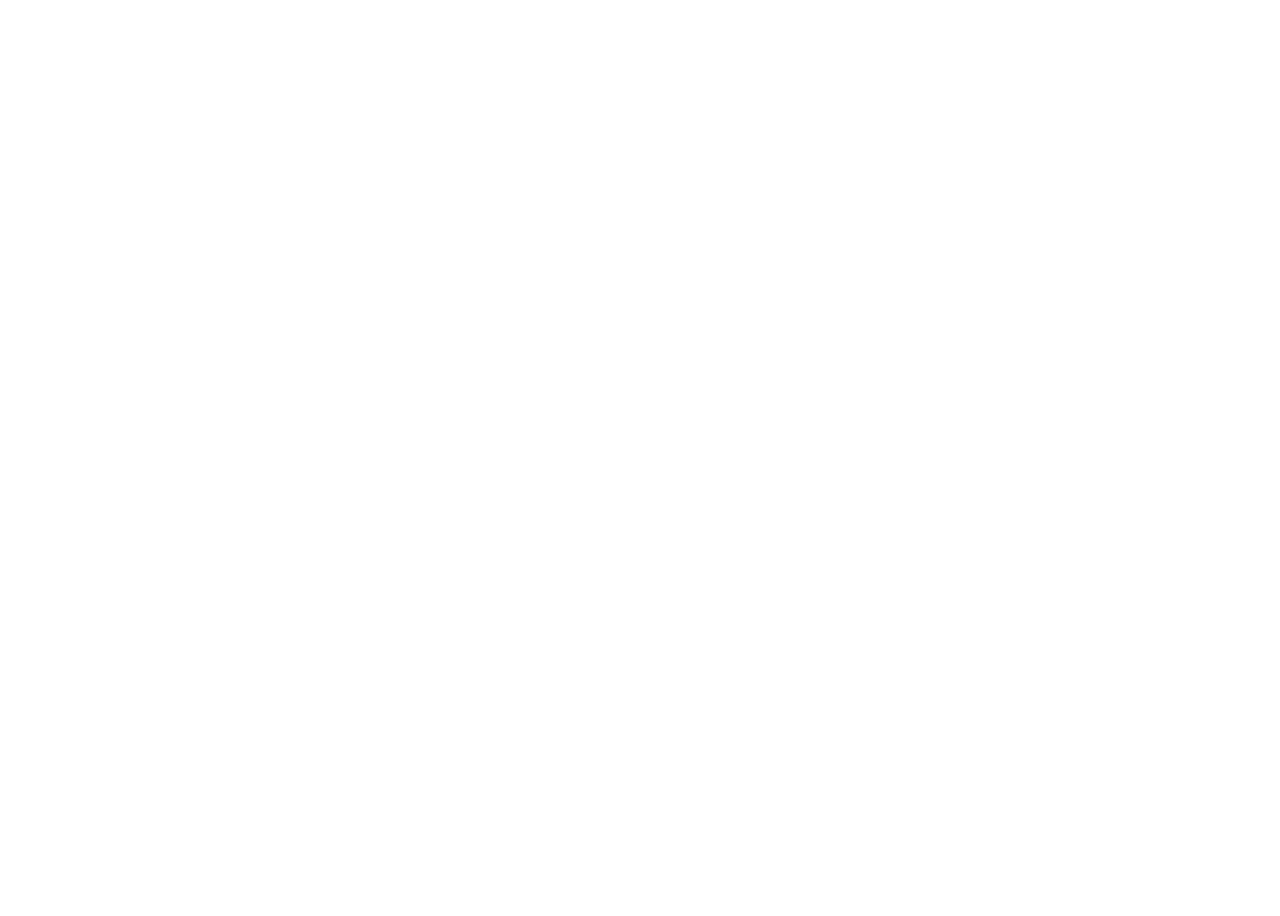
==== Problem2/index.html @ c1e65fdf "Starting problem1" ====
<!DOCTYPE html>
<html lang="en">
<head>
    <meta charset="UTF-8">
    <meta name="viewport" content="width=device-width, initial-scale=1.0">
    <title>Document</title>
    <link rel="stylesheet" href="style.css">
</head>
<body>
    <script src="script.js"></script>
</body>
</html>
---- Problem2/style.css ----
body{
    height: 100vh;
    display: flex;
    flex-direction: row;
    align-items: center;
    justify-content: center;
}
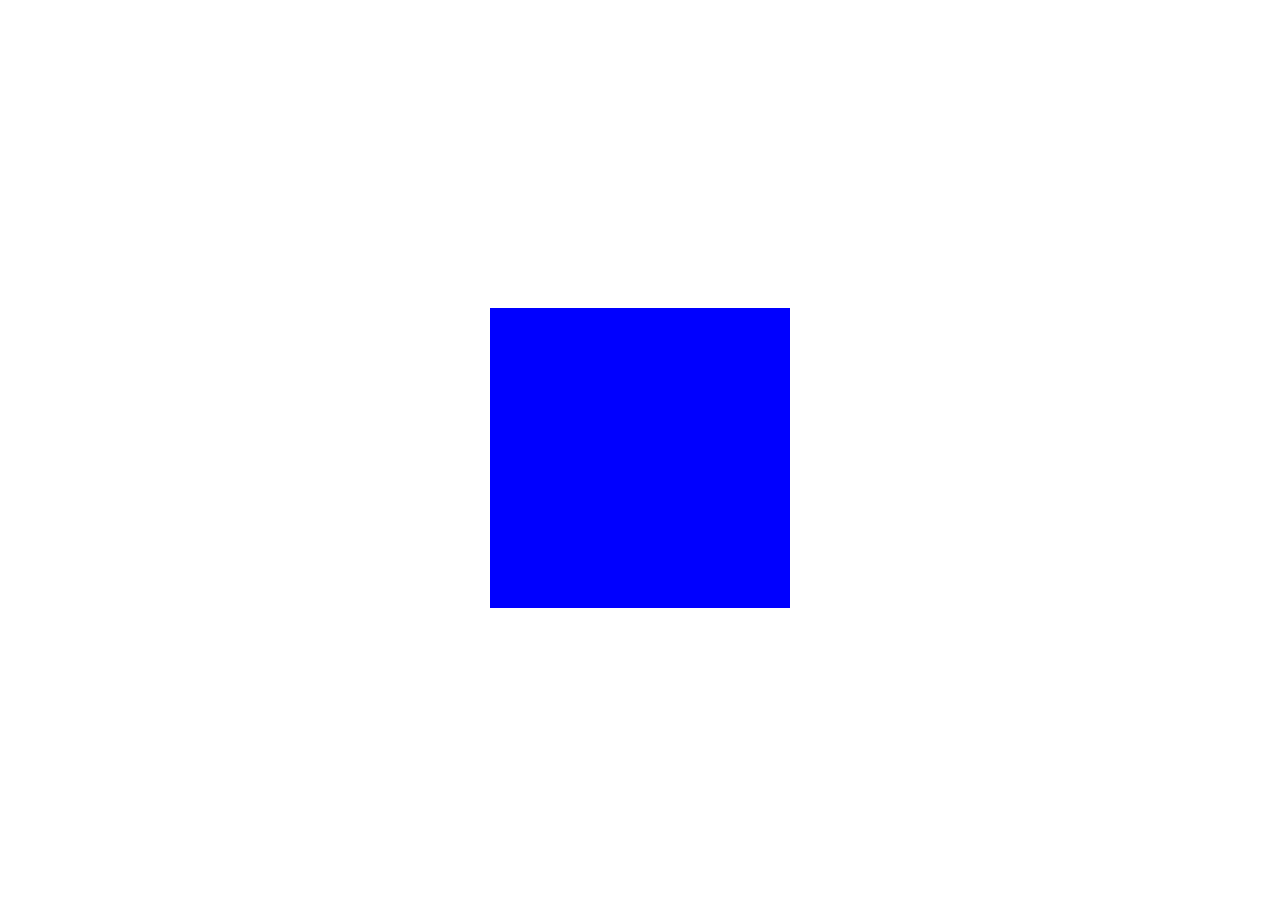
==== commit 39c8955c: "Finishing the second problem" ====
--- a/Problem2/index.html
+++ b/Problem2/index.html
@@ -7,6 +7,7 @@
     <link rel="stylesheet" href="style.css">
 </head>
 <body>
+    <div id="element"></div>
     <script src="script.js"></script>
 </body>
 </html>--- a/Problem2/style.css
+++ b/Problem2/style.css
@@ -4,4 +4,15 @@
     flex-direction: row;
     align-items: center;
     justify-content: center;
+}
+
+#element{
+    width: 300px;
+    height: 300px;
+    transition: .5s;
+    background-color: blue;
+}
+
+#element.active{
+    background-color: red;
 }